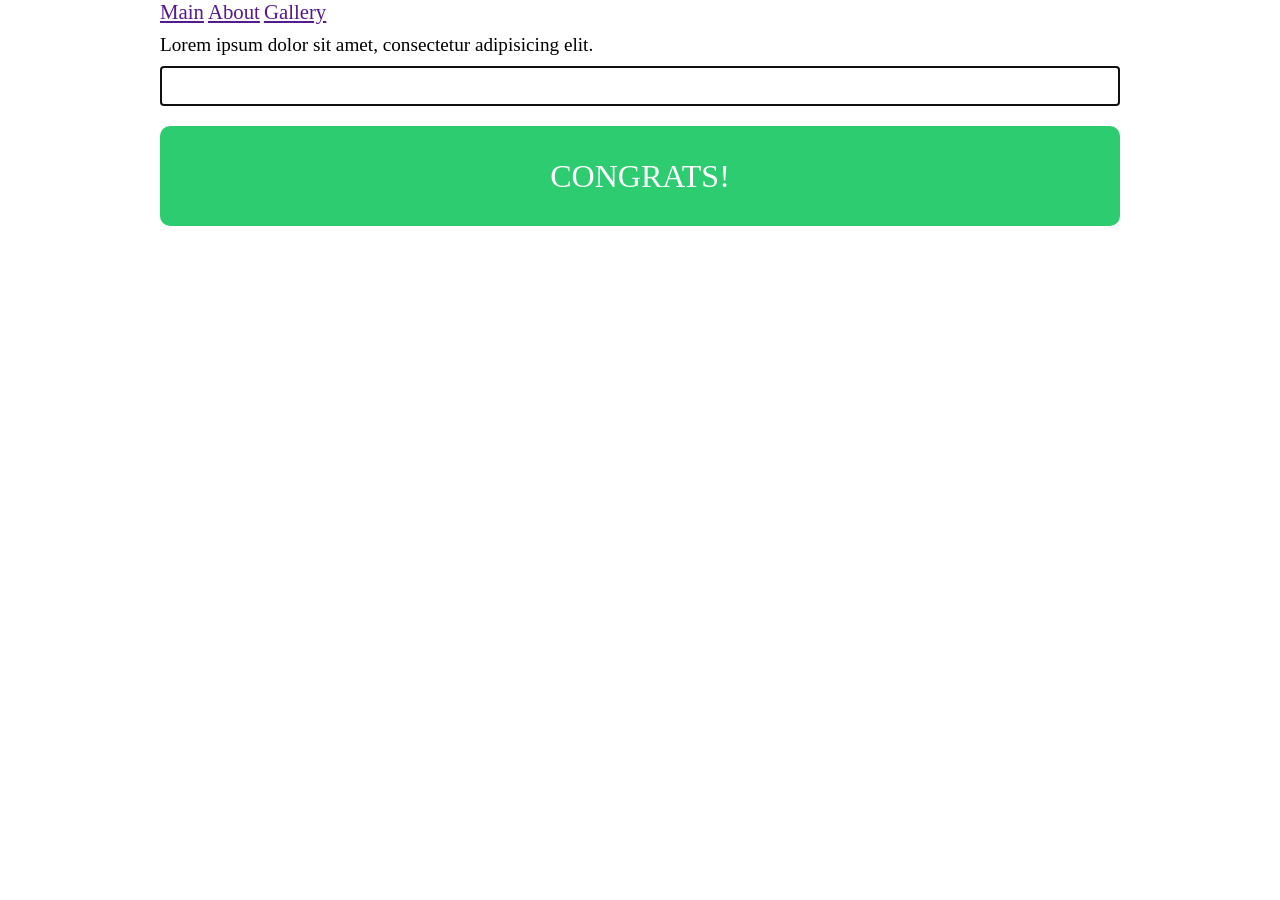
==== TypeRacer/index.html @ f30197b1 "kk" ====
<!DOCTYPE html>
<html lang="en">
<head>
	<meta charset="UTF-8">
	<title>Application</title>
	<link rel="stylesheet" href="style.css">
	<script src = "jquery-3.1.1.js"></script>
	<script src = "app.js"></script>
</head>
<body>
	<div class="container">
		<header id = "header">
			<a href="" id = "main">Main</a>
			<a href="">About</a>
			<a href="">Gallery</a>
		</header>
		<p id = "mainText">Lorem ipsum dolor sit amet, consectetur adipisicing elit.</p>
		<input type="text" id = "input" autofocus	>
		<div class="winner" id = "winner">
			Congrats! 
		</div>
	</div>
</body>
</html>
---- TypeRacer/style.css ----
*{
	margin: 0;
	padding: 0;
	box-sizing: border-box;
}

.bold{
	font-weight: bold;
}


.container{
	width: 960px;
	margin: 0 auto;
}

.container a{
	font-size: 1.3em;
	font-family: ubuntu;
}

header{
	margin-bottom: 10px;
}

p{
	display: block;
	font-size: 1.2em;
	margin-bottom: 10px;
}

input{
	width: 100%;
	height: 40px;
	border: 2px solid;
}

.winner{
	border-radius: 10px;
	margin-top: 20px;
	background: #2ecc71;
	height: 100px;
	width: 100%;
	color: white;
	text-transform: uppercase;
	line-height: 100px;
	font-size: 2em;
	font-family: ubuntu;
	text-align: center;
}
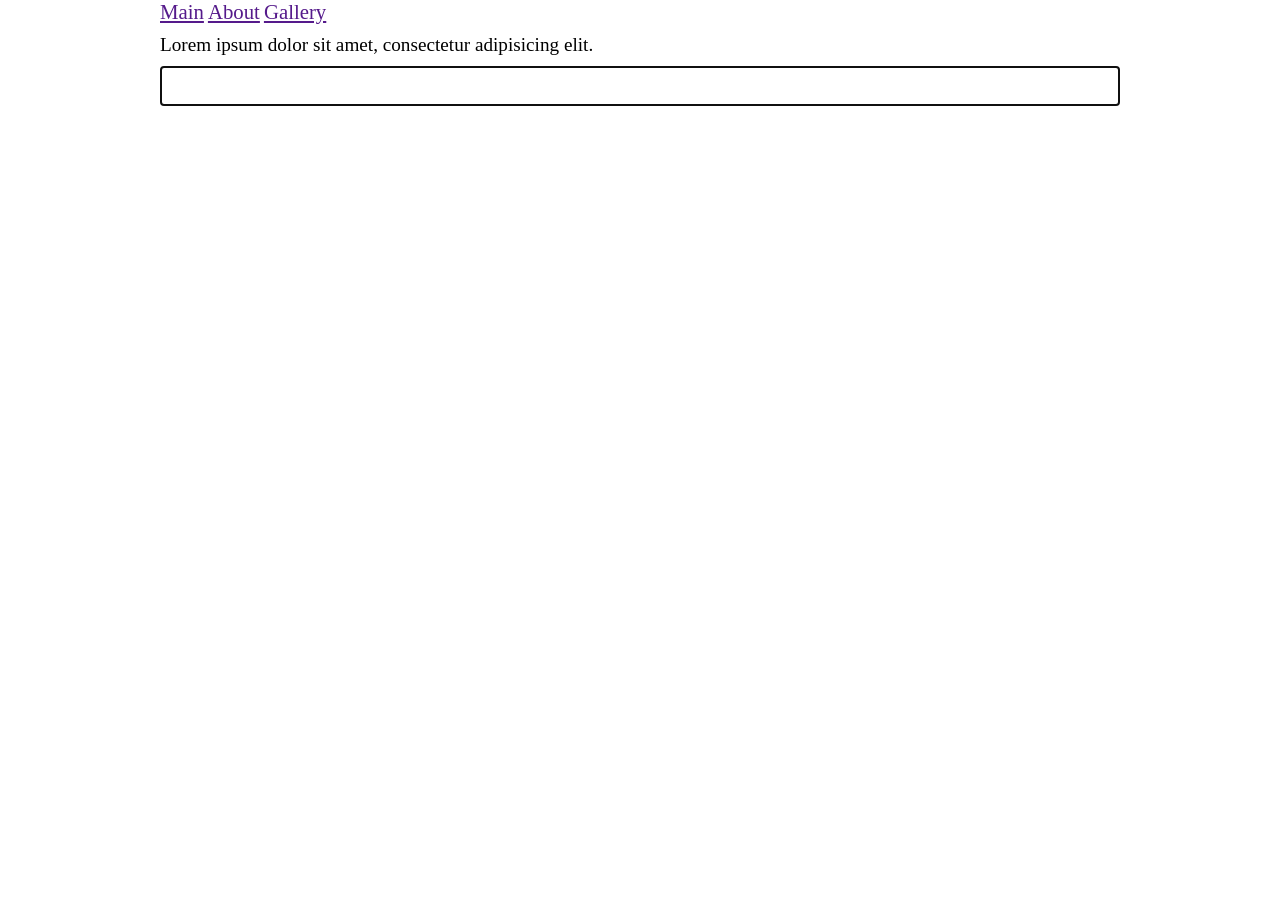
==== commit cff0cff9: "g" ====
--- a/TypeRacer/index.html
+++ b/TypeRacer/index.html
@@ -1,4 +1,6 @@
+
 <!DOCTYPE html>
+
 <html lang="en">
 <head>
 	<meta charset="UTF-8">
@@ -21,4 +23,4 @@
 		</div>
 	</div>
 </body>
-</html>+</html>
--- a/TypeRacer/style.css
+++ b/TypeRacer/style.css
@@ -1,8 +1,10 @@
-*{
+﻿*{
 	margin: 0;
 	padding: 0;
 	box-sizing: border-box;
 }
+
+
 
 .bold{
 	font-weight: bold;
@@ -47,4 +49,4 @@
 	font-size: 2em;
 	font-family: ubuntu;
 	text-align: center;
-}+}
